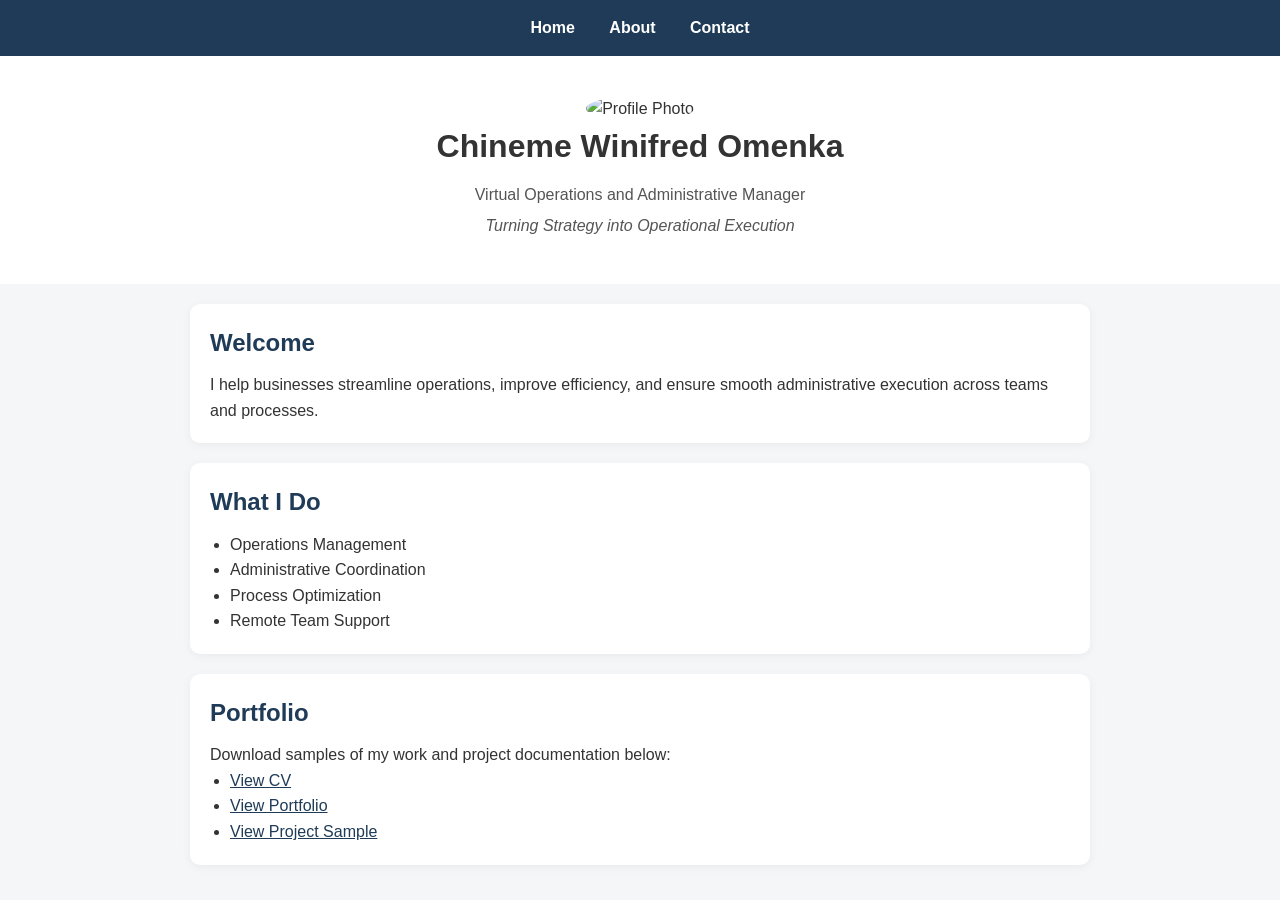
==== index.html @ b0855e52 "Update index.html" ====
<!DOCTYPE html>
<html>

<head>
  <meta charset="UTF-8">
  <meta name="viewport" content="width=device-width, initial-scale=1.0">
  <title>Chineme Winifred Omenka Portfolio</title>

  <link rel="stylesheet" href="style.css">
</head>

<body>

  <!-- Navigation -->
  <nav>
    <a href="index.html">Home</a>
    <a href="about.html">About</a>
    <a href="contact.html">Contact</a>
  </nav>

  <!-- Header / Hero Section -->
  <header>
    <img src="assets/profile.png" alt="Profile Photo"
      style="width:150px;height:150px;border-radius:50%;object-fit:cover;">

    <h1>Chineme Winifred Omenka</h1>
    <p>Virtual Operations and Administrative Manager</p>
    <p><em>Turning Strategy into Operational Execution</em></p>
  </header>

  <!-- Welcome Section -->
  <section>
    <h2>Welcome</h2>
    <p>
      I help businesses streamline operations, improve efficiency, and ensure smooth administrative execution across teams and processes.
    </p>
  </section>

  <!-- What I Do -->
  <section>
    <h2>What I Do</h2>
    <ul>
      <li>Operations Management</li>
      <li>Administrative Coordination</li>
      <li>Process Optimization</li>
      <li>Remote Team Support</li>
    </ul>
  </section>

  <!-- Portfolio Section -->
  <section>
  <h2>Portfolio</h2>

  <p>Download samples of my work and project documentation below:</p>

  <ul>
    <li><a href="assets/cv.pdf" target="_blank">View CV</a></li>
    <li><a href="assets/portfolio.pdf" target="_blank">View Portfolio</a></li>
    <li><a href="assets/project-sample.pdf" target="_blank">View Project Sample</a></li>
  </ul>
</section>

</body>
</html>
---- style.css ----
/* ===== GLOBAL RESET ===== */
* {
  margin: 0;
  padding: 0;
  box-sizing: border-box;
}

body {
  font-family: Arial, Helvetica, sans-serif;
  background-color: #f4f6f8;
  color: #333;
  line-height: 1.6;
}

/* ===== NAVIGATION ===== */
nav {
  background-color: #1f3b57;
  padding: 15px;
  text-align: center;
}

nav a {
  color: white;
  text-decoration: none;
  margin: 0 15px;
  font-weight: bold;
}

nav a:hover {
  color: #ffd369;
}

/* ===== HEADER ===== */
header {
  text-align: center;
  padding: 40px 20px;
  background: white;
}

header h1 {
  font-size: 2rem;
  margin-bottom: 10px;
}

header p {
  margin: 5px 0;
  color: #555;
}

/* ===== SECTIONS ===== */
section {
  background: white;
  margin: 20px auto;
  padding: 20px;
  width: 90%;
  max-width: 900px;
  border-radius: 10px;
  box-shadow: 0 2px 10px rgba(0,0,0,0.05);
}

section h2 {
  margin-bottom: 10px;
  color: #1f3b57;
}

/* ===== LISTS ===== */
ul {
  padding-left: 20px;
}

/* ===== LINKS ===== */
a {
  color: #1f3b57;
}

a:hover {
  color: #ff6b6b;
}
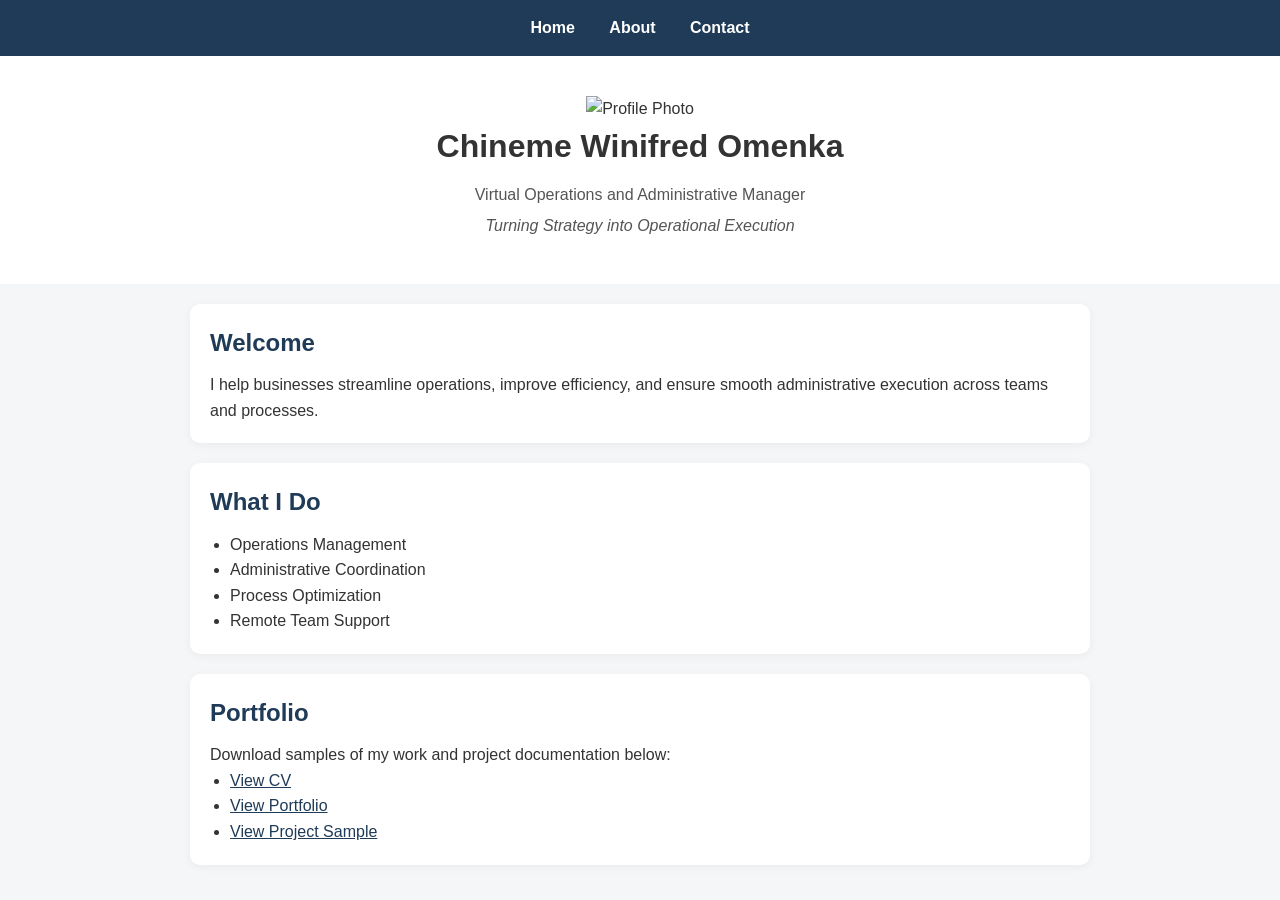
==== commit 26d2f6be: "Update index.html" ====
--- a/index.html
+++ b/index.html
@@ -20,8 +20,7 @@
 
   <!-- Header / Hero Section -->
   <header>
-    <img src="assets/profile.png" alt="Profile Photo"
-      style="width:150px;height:150px;border-radius:50%;object-fit:cover;">
+    <img src="assets/profile.png" alt="Profile Photo" width="180">
 
     <h1>Chineme Winifred Omenka</h1>
     <p>Virtual Operations and Administrative Manager</p>
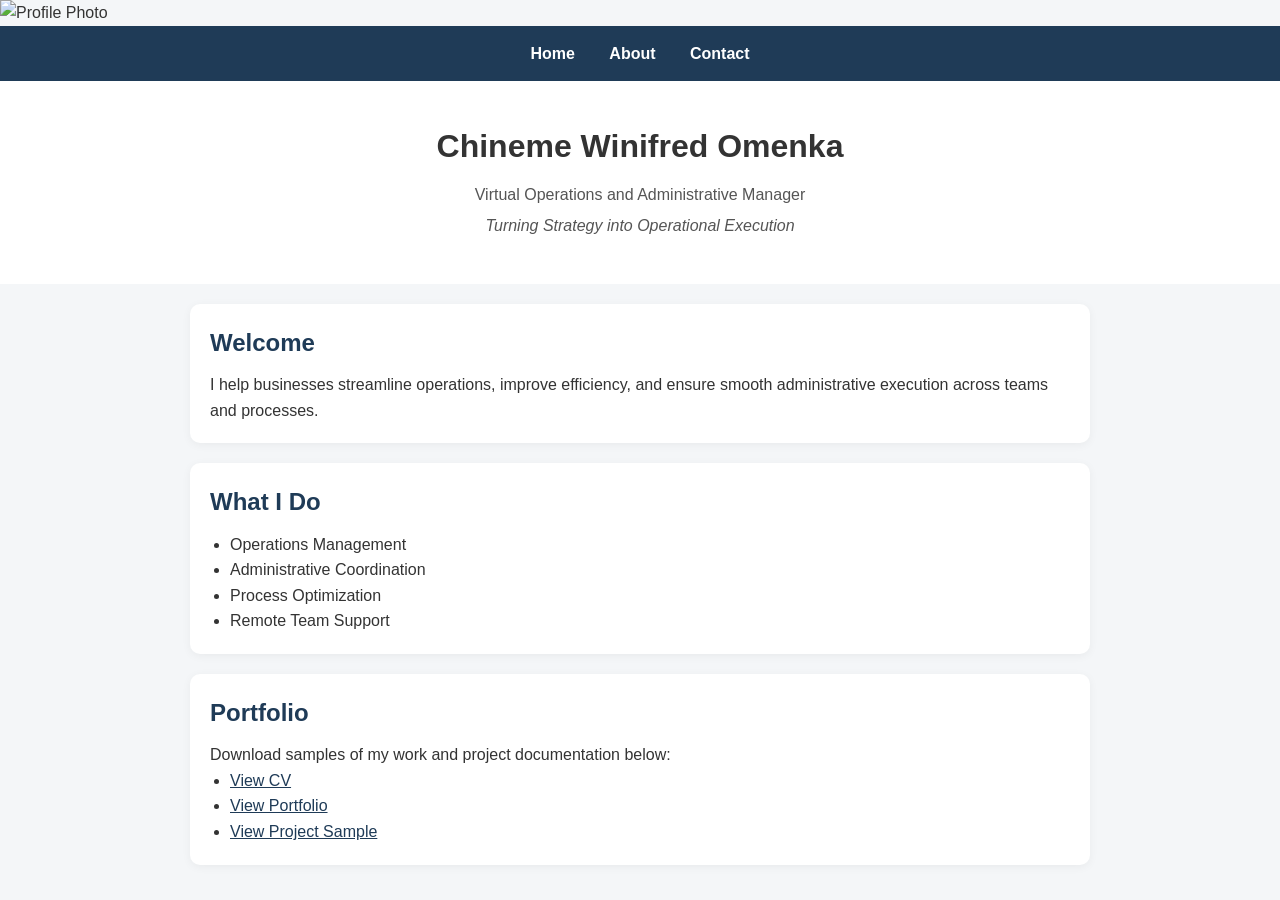
==== commit f1c77afe: "Update index.html" ====
--- a/index.html
+++ b/index.html
@@ -10,6 +10,8 @@
 </head>
 
 <body>
+  <div class="profile">
+    <img src="profile.png" alt="Profile Photo" width="200">
 
   <!-- Navigation -->
   <nav>
@@ -20,7 +22,6 @@
 
   <!-- Header / Hero Section -->
   <header>
-    <img src="assets/profile.png" alt="Profile Photo" width="180">
 
     <h1>Chineme Winifred Omenka</h1>
     <p>Virtual Operations and Administrative Manager</p>
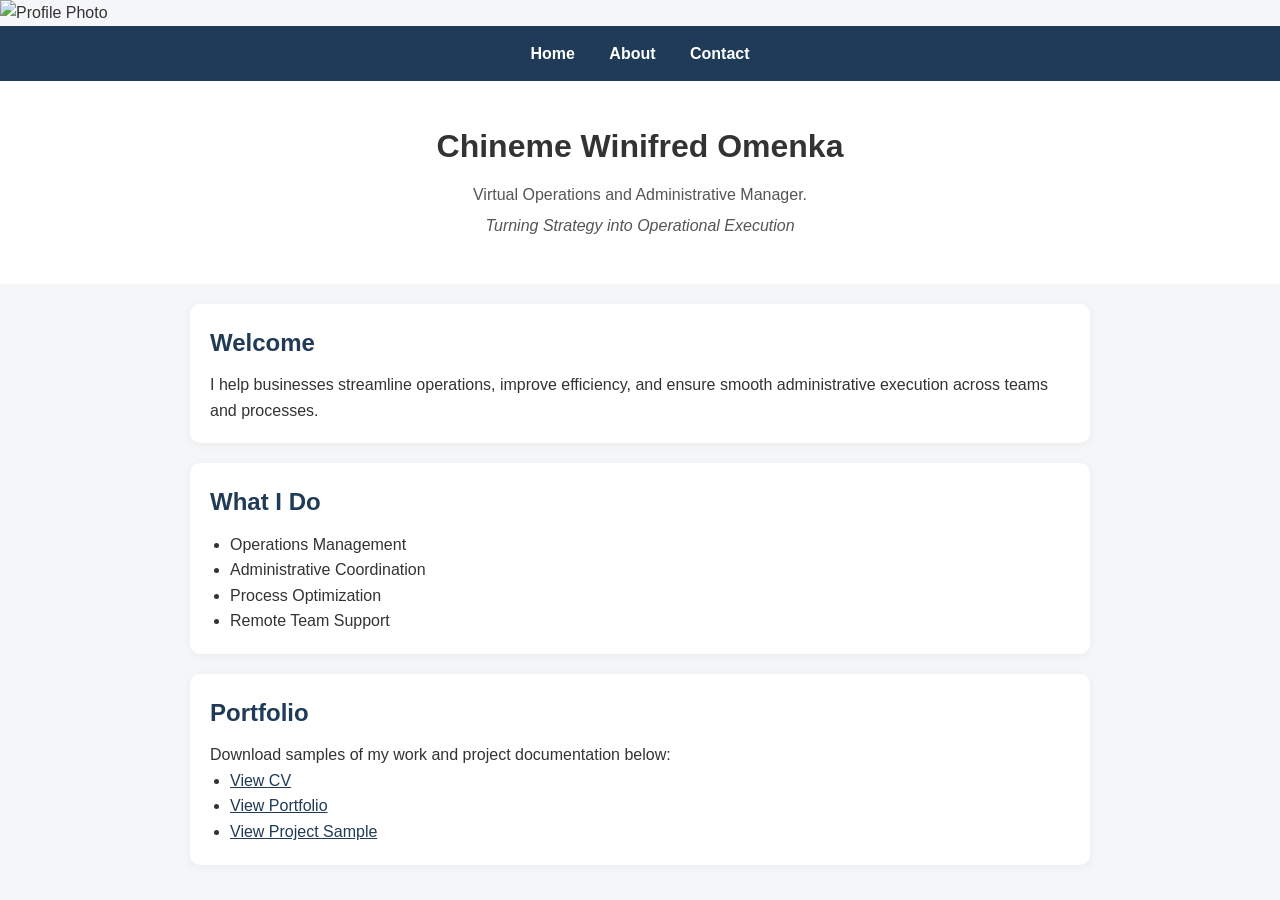
==== commit 3fe5d170: "Update index.html" ====
--- a/index.html
+++ b/index.html
@@ -24,7 +24,7 @@
   <header>
 
     <h1>Chineme Winifred Omenka</h1>
-    <p>Virtual Operations and Administrative Manager</p>
+    <p>Virtual Operations and Administrative Manager.</p>
     <p><em>Turning Strategy into Operational Execution</em></p>
   </header>
 
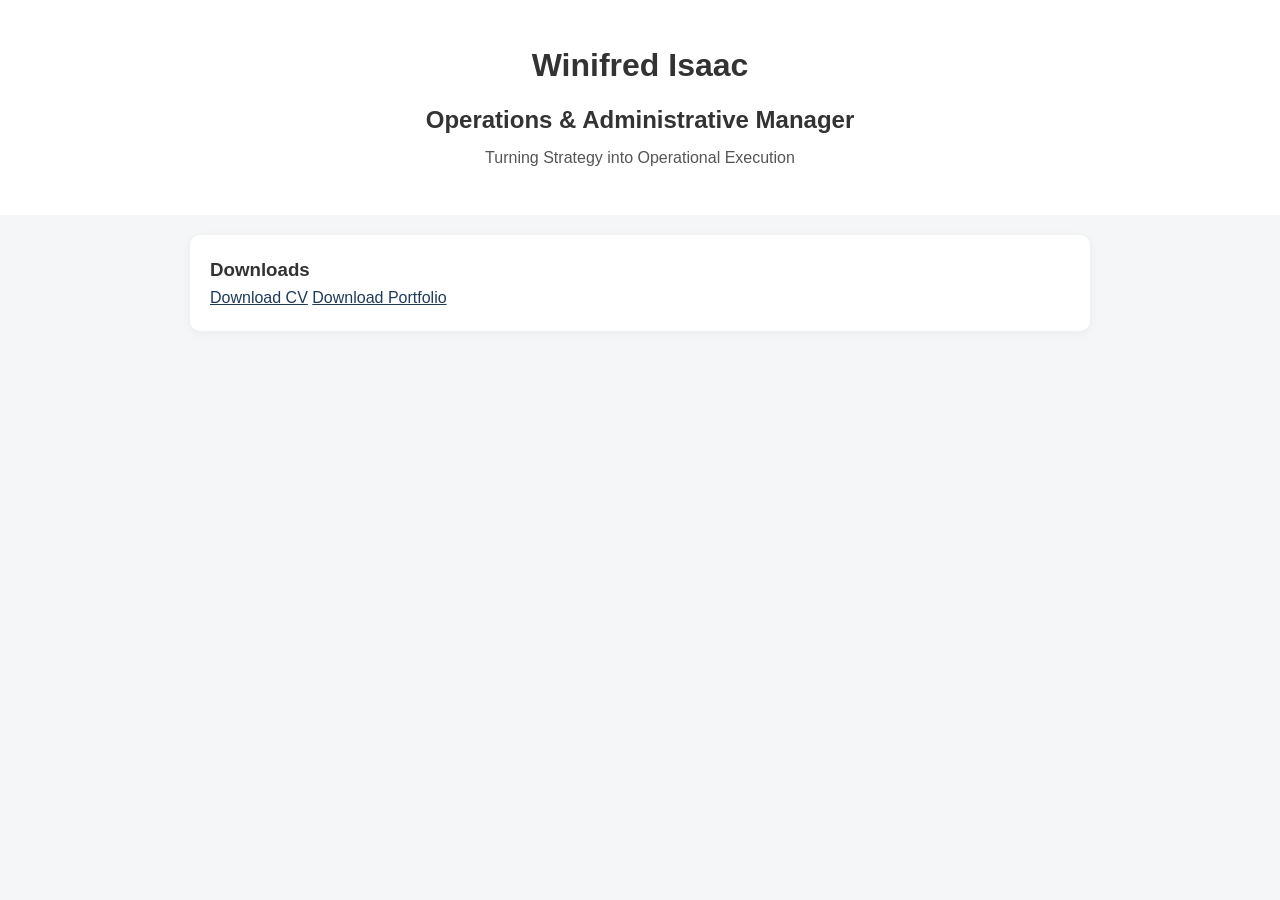
==== commit 43a559f8: "Update index.html" ====
--- a/index.html
+++ b/index.html
@@ -2,63 +2,31 @@
 <html>
 
 <head>
-  <meta charset="UTF-8">
-  <meta name="viewport" content="width=device-width, initial-scale=1.0">
-  <title>Chineme Winifred Omenka Portfolio</title>
-
-  <link rel="stylesheet" href="style.css">
+    <title>Operations Portfolio</title>
+    <link rel="stylesheet" href="style.css">
 </head>
 
 <body>
-  <div class="profile">
-    <img src="profile.png" alt="Profile Photo" width="200">
 
-  <!-- Navigation -->
-  <nav>
-    <a href="index.html">Home</a>
-    <a href="about.html">About</a>
-    <a href="contact.html">Contact</a>
-  </nav>
+    <header class="hero">
 
-  <!-- Header / Hero Section -->
-  <header>
+        <div class="hero-text">
+            <h1>Winifred Isaac</h1>
+            <h2>Operations & Administrative Manager</h2>
+            <p>Turning Strategy into Operational Execution</p>
+        </div>
 
-    <h1>Chineme Winifred Omenka</h1>
-    <p>Virtual Operations and Administrative Manager.</p>
-    <p><em>Turning Strategy into Operational Execution</em></p>
-  </header>
+    </header>
 
-  <!-- Welcome Section -->
-  <section>
-    <h2>Welcome</h2>
-    <p>
-      I help businesses streamline operations, improve efficiency, and ensure smooth administrative execution across teams and processes.
-    </p>
-  </section>
+    <section class="downloads">
 
-  <!-- What I Do -->
-  <section>
-    <h2>What I Do</h2>
-    <ul>
-      <li>Operations Management</li>
-      <li>Administrative Coordination</li>
-      <li>Process Optimization</li>
-      <li>Remote Team Support</li>
-    </ul>
-  </section>
+        <h3>Downloads</h3>
 
-  <!-- Portfolio Section -->
-  <section>
-  <h2>Portfolio</h2>
+        <a href="cv.pdf" class="btn" download>Download CV</a>
+        <a href="portfolio.pdf" class="btn" download>Download Portfolio</a>
 
-  <p>Download samples of my work and project documentation below:</p>
-
-  <ul>
-    <li><a href="assets/cv.pdf" target="_blank">View CV</a></li>
-    <li><a href="assets/portfolio.pdf" target="_blank">View Portfolio</a></li>
-    <li><a href="assets/project-sample.pdf" target="_blank">View Project Sample</a></li>
-  </ul>
-</section>
+    </section>
 
 </body>
+
 </html>
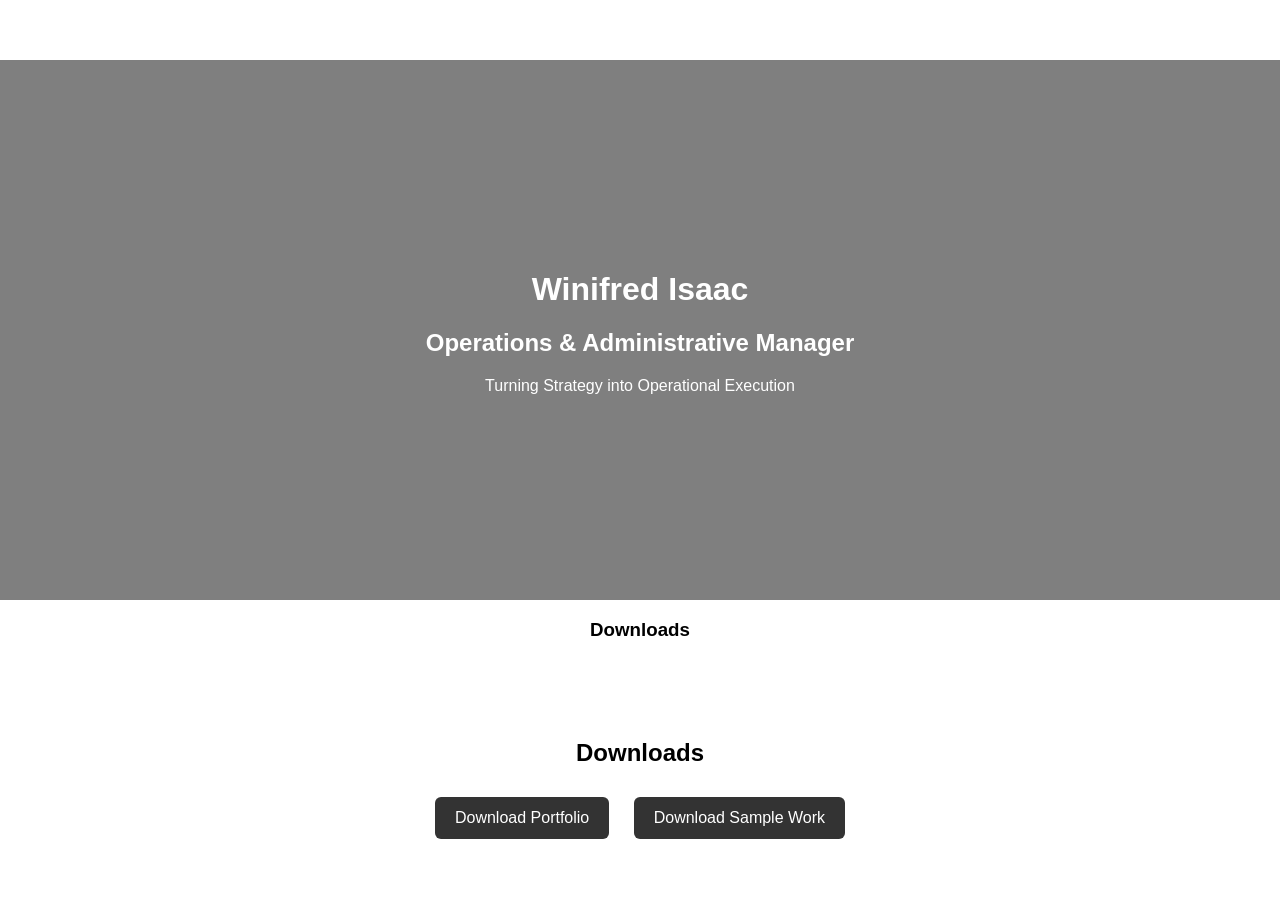
==== commit 1d834dd6: "Update index.html" ====
--- a/index.html
+++ b/index.html
@@ -22,10 +22,17 @@
 
         <h3>Downloads</h3>
 
-        <a href="cv.pdf" class="btn" download>Download CV</a>
-        <a href="portfolio.pdf" class="btn" download>Download Portfolio</a>
+        <section id="downloads" class="section">
+    <h2>Downloads</h2>
 
-    </section>
+    <a href="portfolio.pdf" class="btn" download>
+        Download Portfolio
+    </a>
+
+    <a href="sample.pdf" class="btn" download>
+        Download Sample Work
+    </a>
+</section>
 
 </body>
 
--- a/style.css
+++ b/style.css
@@ -1,78 +1,76 @@
-/* ===== GLOBAL RESET ===== */
-* {
-  margin: 0;
-  padding: 0;
-  box-sizing: border-box;
+body {
+    margin: 0;
+    font-family: Arial, sans-serif;
+    text-align: center;
 }
 
-body {
-  font-family: Arial, Helvetica, sans-serif;
-  background-color: #f4f6f8;
-  color: #333;
-  line-height: 1.6;
+/* NAVBAR */
+.navbar {
+    position: fixed;
+    top: 0;
+    width: 100%;
+    background: white;
+    padding: 15px;
+    box-shadow: 0 2px 5px rgba(0,0,0,0.1);
+    z-index: 1000;
 }
 
-/* ===== NAVIGATION ===== */
-nav {
-  background-color: #1f3b57;
-  padding: 15px;
-  text-align: center;
+.navbar a {
+    margin: 0 15px;
+    text-decoration: none;
+    color: black;
+    font-weight: bold;
 }
 
-nav a {
-  color: white;
-  text-decoration: none;
-  margin: 0 15px;
-  font-weight: bold;
+.navbar a:hover {
+    color: gray;
 }
 
-nav a:hover {
-  color: #ffd369;
+/* HERO */
+.hero {
+    height: 60vh;
+    background-image: url("https://images.unsplash.com/photo-1521737604893-d14cc237f11d");
+    background-size: cover;
+    background-position: center;
+    display: flex;
+    align-items: center;
+    justify-content: center;
+    color: white;
+    position: relative;
+    margin-top: 60px;
 }
 
-/* ===== HEADER ===== */
-header {
-  text-align: center;
-  padding: 40px 20px;
-  background: white;
+.hero::after {
+    content: "";
+    position: absolute;
+    top: 0;
+    left: 0;
+    right: 0;
+    bottom: 0;
+    background: rgba(0,0,0,0.5);
 }
 
-header h1 {
-  font-size: 2rem;
-  margin-bottom: 10px;
+.hero-text {
+    position: relative;
+    z-index: 1;
 }
 
-header p {
-  margin: 5px 0;
-  color: #555;
+/* SECTIONS */
+.section {
+    padding: 60px 20px;
 }
 
-/* ===== SECTIONS ===== */
-section {
-  background: white;
-  margin: 20px auto;
-  padding: 20px;
-  width: 90%;
-  max-width: 900px;
-  border-radius: 10px;
-  box-shadow: 0 2px 10px rgba(0,0,0,0.05);
+/* BUTTONS */
+.btn {
+    display: inline-block;
+    margin: 10px;
+    padding: 12px 20px;
+    background: #333;
+    color: white;
+    text-decoration: none;
+    border-radius: 6px;
 }
 
-section h2 {
-  margin-bottom: 10px;
-  color: #1f3b57;
+.btn:hover {
+    background: #555;
 }
-
-/* ===== LISTS ===== */
-ul {
-  padding-left: 20px;
-}
-
-/* ===== LINKS ===== */
-a {
-  color: #1f3b57;
-}
-
-a:hover {
-  color: #ff6b6b;
-}
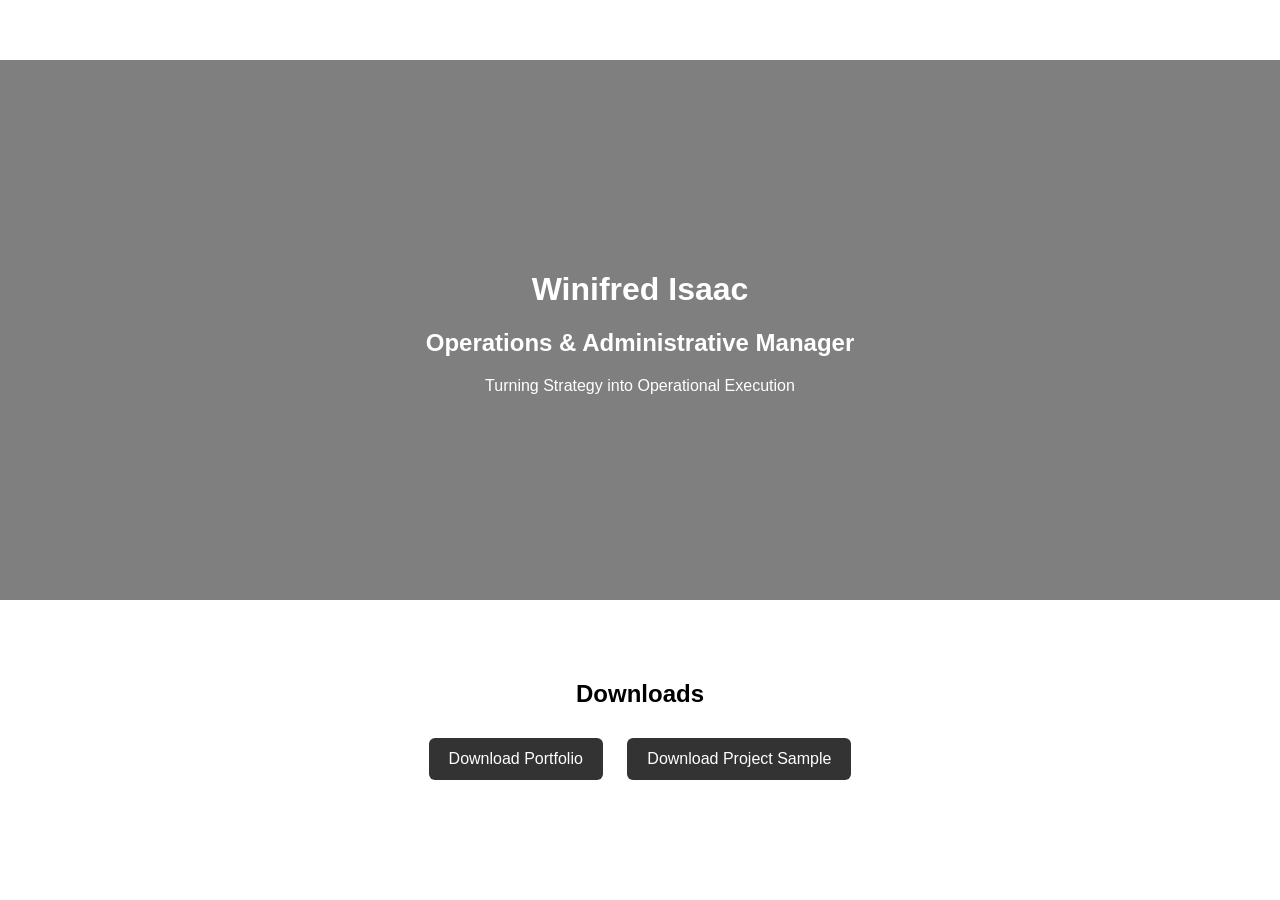
==== commit 57c2efba: "Update index.html" ====
--- a/index.html
+++ b/index.html
@@ -18,19 +18,15 @@
 
     </header>
 
-    <section class="downloads">
-
-        <h3>Downloads</h3>
-
-        <section id="downloads" class="section">
+    <section id="downloads" class="section">
     <h2>Downloads</h2>
 
     <a href="portfolio.pdf" class="btn" download>
         Download Portfolio
     </a>
 
-    <a href="sample.pdf" class="btn" download>
-        Download Sample Work
+    <a href="project-sample.pdf" class="btn" download>
+        Download Project Sample
     </a>
 </section>
 
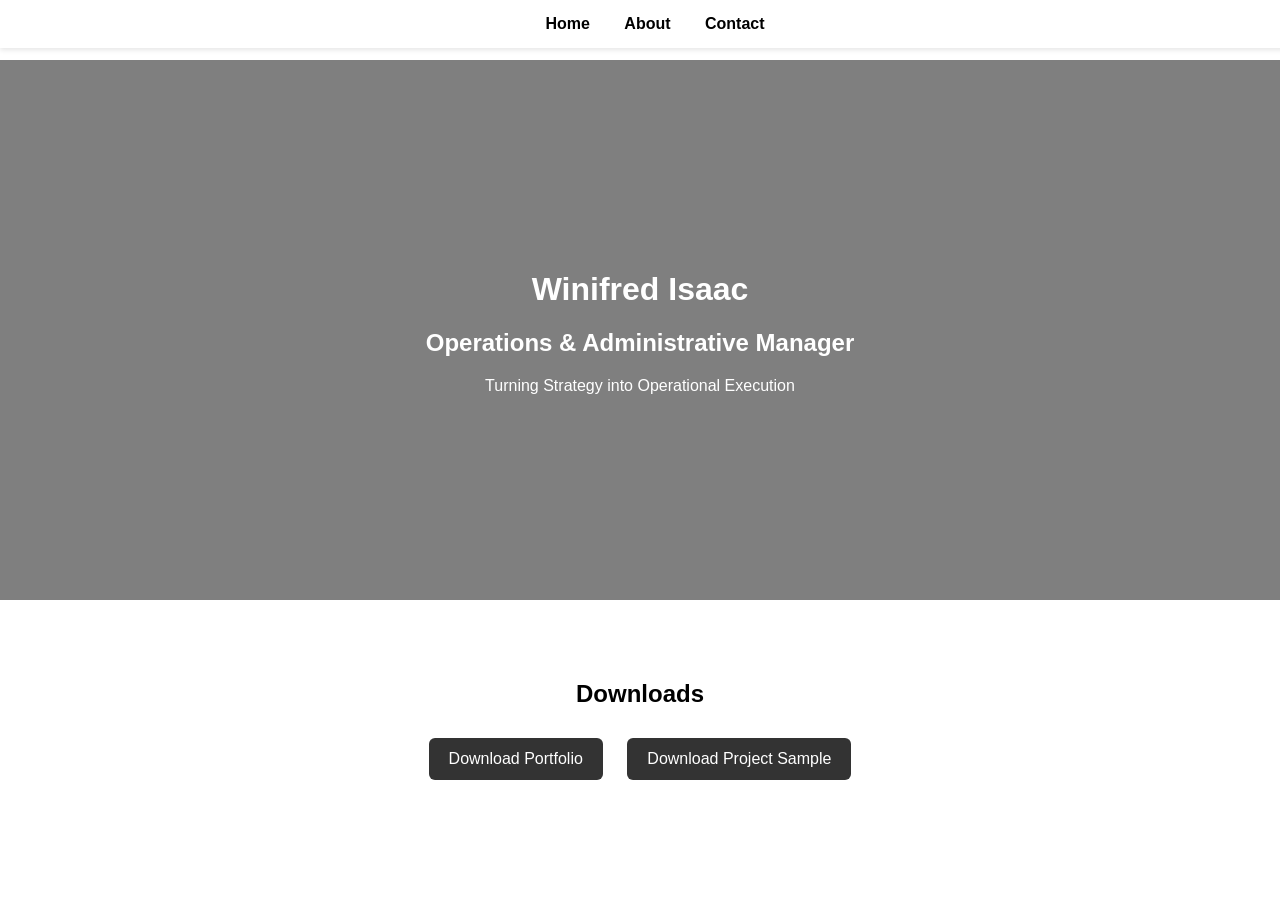
==== commit e2981868: "Update index.html" ====
--- a/index.html
+++ b/index.html
@@ -7,6 +7,11 @@
 </head>
 
 <body>
+    <nav class="navbar">
+    <a href="index.html">Home</a>
+    <a href="about.html">About</a>
+    <a href="contact.html">Contact</a>
+</nav>
 
     <header class="hero">
 
